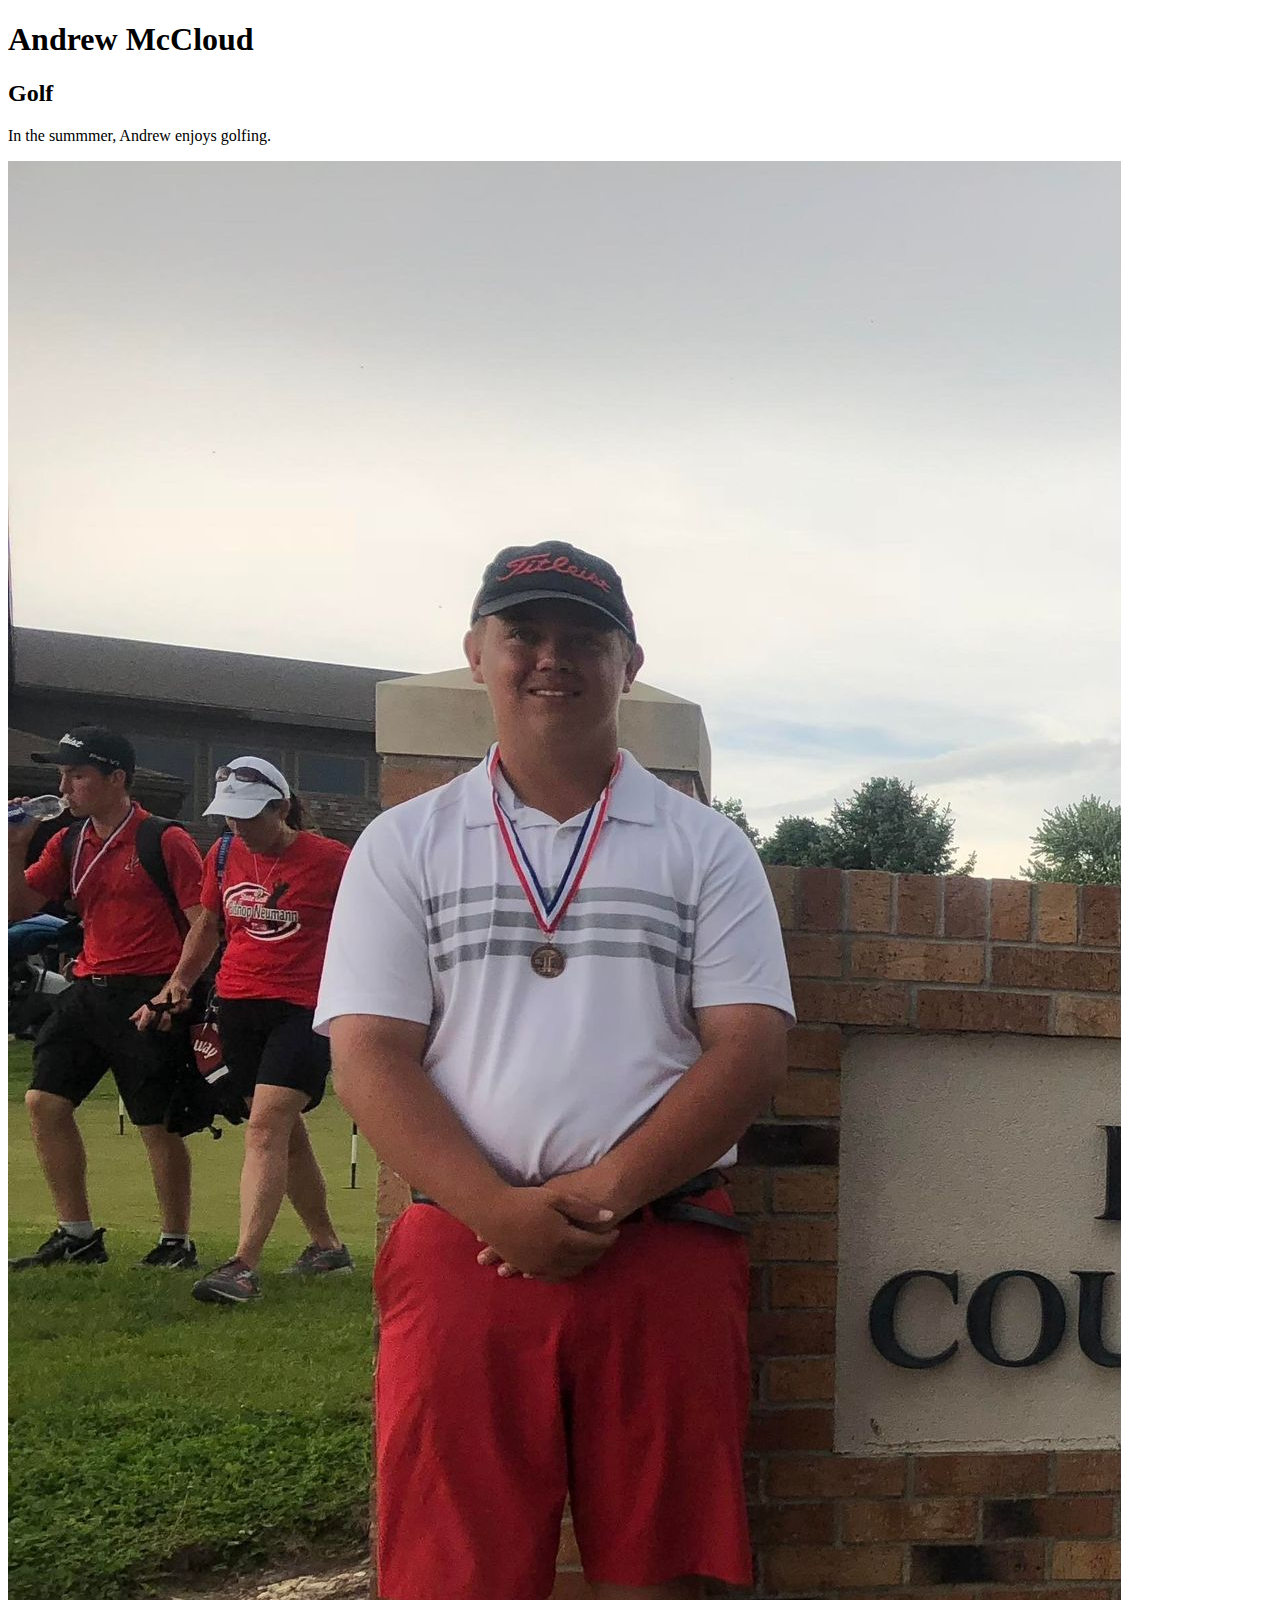
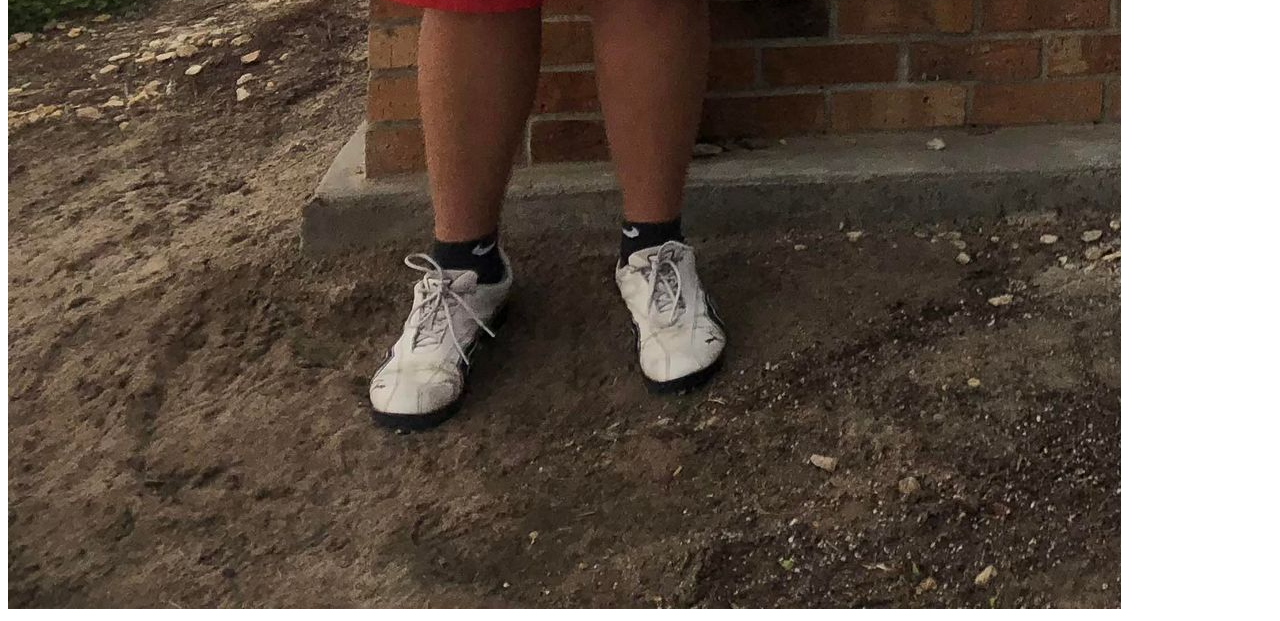
==== final/mccloud_final.html @ 2c0253d4 "Work on final project" ====
<!DOCTYPE html>

<html lang="en-us">

    <head>

        <title>Andrew McCloud</title>

    </head>

    <body>

        <h1>Andrew McCloud</h1>

        <div id="hobbies">

            <div class="card">

                <div class="card-content">

                    <div class="column">

                        <h2>Golf</h2>

                        <p>In the summmer, Andrew enjoys golfing.</p>

                        <img src="images/andrew_golf.jpg" alt="Andrew Golf">

                    </div>

                </div>

            </div>

        </div>

    </body>

</html>
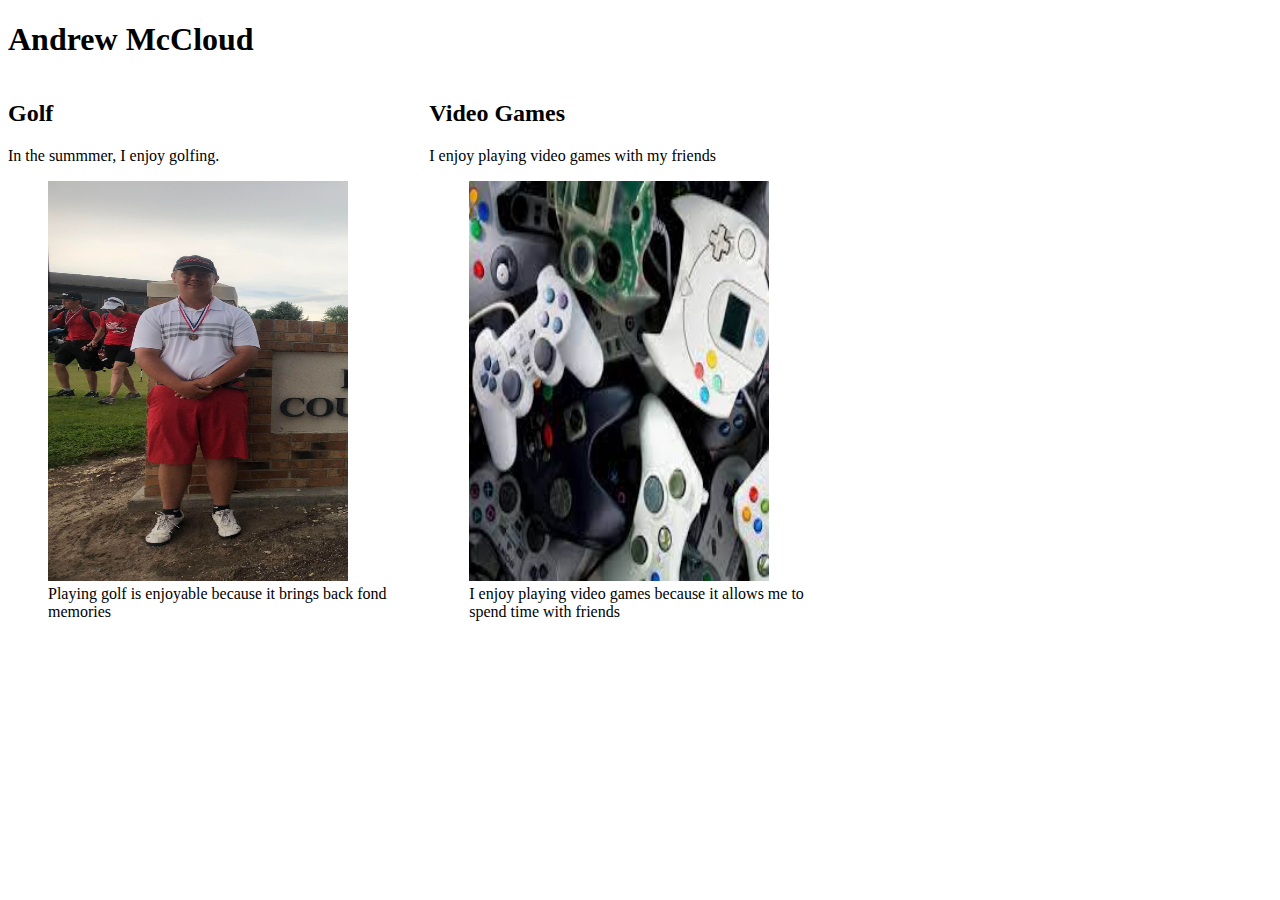
==== commit bef924ae: "Update final" ====
--- a/final/mccloud_final.html
+++ b/final/mccloud_final.html
@@ -3,6 +3,8 @@
 <html lang="en-us">
 
     <head>
+
+        <link rel="stylesheet" href="mccloud_final.css" type="text/css">
 
         <title>Andrew McCloud</title>
 
@@ -22,9 +24,31 @@
 
                         <h2>Golf</h2>
 
-                        <p>In the summmer, Andrew enjoys golfing.</p>
+                        <p>In the summmer, I enjoy golfing.</p>
 
-                        <img src="images/andrew_golf.jpg" alt="Andrew Golf">
+                        <figure>
+
+                            <img src="images/andrew_golf.jpg" alt="Andrew Golf">
+
+                            <figcaption>Playing golf is enjoyable because it brings back fond memories</figcaption>
+
+                        </figure>
+
+                    </div>
+
+                    <div class="column">
+
+                        <h2>Video Games</h2>
+
+                        <p>I enjoy playing video games with my friends</p>
+
+                        <figure>
+
+                            <img src="images/mccloud_vg.jpg" alt="Video Games">
+
+                            <figcaption>I enjoy playing video games because it allows me to spend time with friends</figcaption>
+
+                        </figure>
 
                     </div>
 
--- a/final/mccloud_final.css
+++ b/final/mccloud_final.css
@@ -0,0 +1,22 @@
+img {
+
+    width: 300px;
+    height: 400px;
+
+}
+
+.column{
+
+    float: left;
+    width: 33.33%;
+
+}
+
+.hobbies:after{
+
+    content: "";
+    display: table;
+    clear: both;
+
+}
+
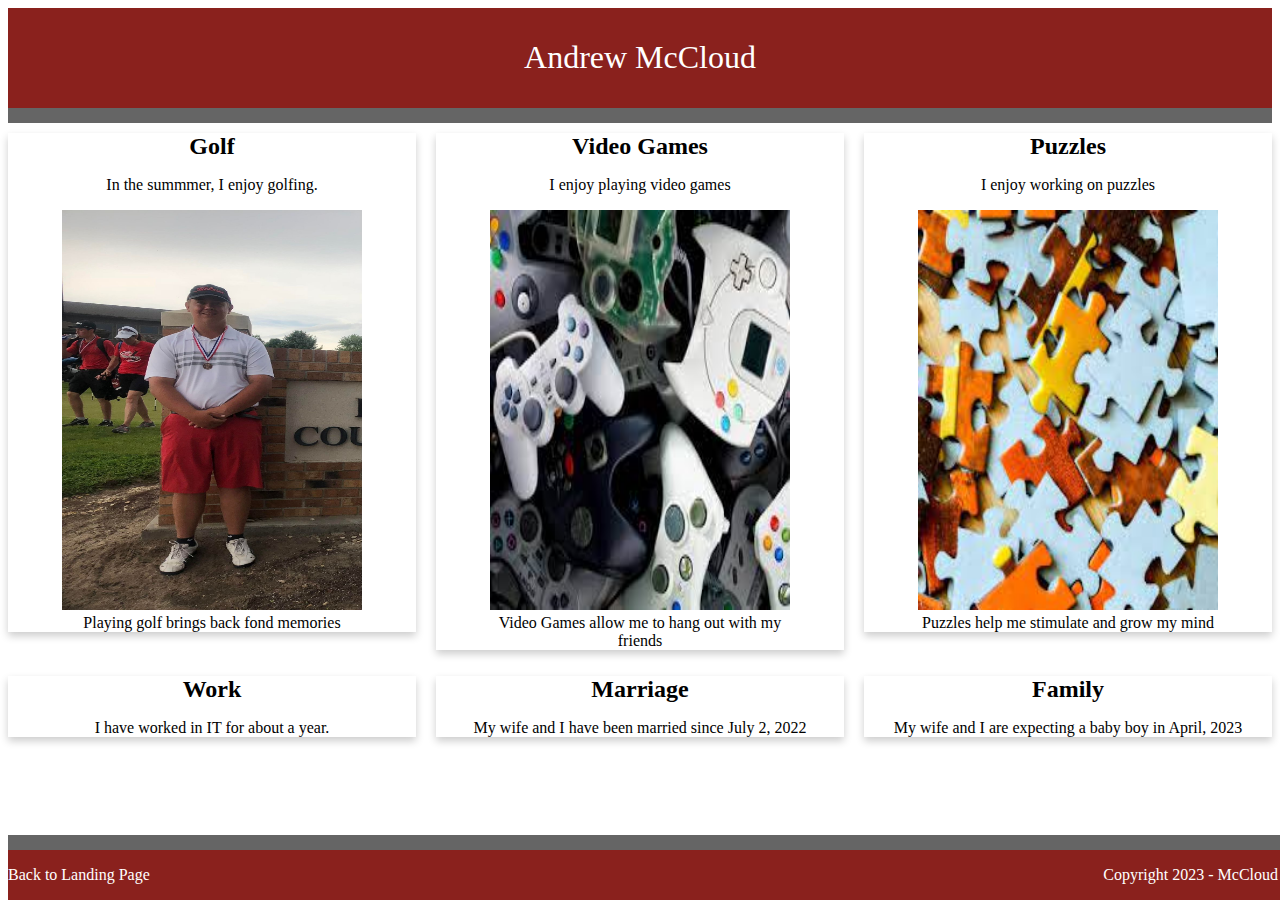
==== commit bedf1f07: "Update final Project" ====
--- a/final/mccloud_final.html
+++ b/final/mccloud_final.html
@@ -12,17 +12,21 @@
 
     <body>
 
-        <h1>Andrew McCloud</h1>
+        <header>
+
+            <h1>Andrew McCloud</h1>
+            
+        </header>
 
         <div id="hobbies">
 
-            <div class="card">
+            <div class="column">
 
-                <div class="card-content">
+                <div class="card">
 
-                    <div class="column">
+                    <div class="card-content">
 
-                        <h2>Golf</h2>
+                        <div class="card-title">Golf</div>
 
                         <p>In the summmer, I enjoy golfing.</p>
 
@@ -30,23 +34,55 @@
 
                             <img src="images/andrew_golf.jpg" alt="Andrew Golf">
 
-                            <figcaption>Playing golf is enjoyable because it brings back fond memories</figcaption>
+                            <figcaption>Playing golf brings back fond memories</figcaption>
 
                         </figure>
 
                     </div>
 
-                    <div class="column">
+                </div>
 
-                        <h2>Video Games</h2>
+            </div>
 
-                        <p>I enjoy playing video games with my friends</p>
+            <div class="column">
+
+                <div class="card">
+
+                    <div class="card-content">
+
+                        <div class="card-title">Video Games</div>
+
+                        <p>I enjoy playing video games</p>
 
                         <figure>
 
                             <img src="images/mccloud_vg.jpg" alt="Video Games">
 
-                            <figcaption>I enjoy playing video games because it allows me to spend time with friends</figcaption>
+                            <figcaption>Video Games allow me to hang out with my friends</figcaption>
+
+                        </figure>
+
+                    </div>
+
+                </div>
+
+            </div>
+
+            <div class="column">
+
+                <div class="card">
+
+                    <div class="card-content">
+
+                        <div class="card-title">Puzzles</div>
+
+                        <p>I enjoy working on puzzles</p>
+
+                        <figure>
+
+                            <img src="images/andrew_puzzles.jpg" alt="Puzzles">
+
+                            <figcaption>Puzzles help me stimulate and grow my mind</figcaption>
 
                         </figure>
 
@@ -58,6 +94,76 @@
 
         </div>
 
+        <div id="experience">
+
+            <div class="column">
+
+                <div class="card">
+
+                    <div class="card-content">
+
+                        <div class="card-title">Work</div>
+
+                        <p>I have worked in IT for about a year.</p>
+
+                    </div>
+
+                </div>
+
+            </div>
+
+            <div class="column">
+
+                <div class="card">
+
+                    <div class="card-content">
+
+                        <div class="card-title">Marriage</div>
+
+                        <p>My wife and I have been married since July 2, 2022</p>
+
+                    </div>
+
+                </div>
+
+            </div>
+
+            <div class="column">
+
+                <div class="card">
+
+                    <div class="card-content">
+
+                        <div class="card-title">Family</div>
+
+                        <p>My wife and I are expecting a baby boy in April, 2023</p>
+
+                    </div>
+
+                </div>
+
+            </div>
+
+        </div>
+
+        <br>
+        <br>
+        <br>
+        <br>
+
+        <div id="contact">
+
+
+
+        </div>
+
+        <footer>
+
+            <p class="text">Copyright 2023 - McCloud</p>
+            <p class="link"><a href="../index.html">Back to Landing Page</a></p>
+
+        </footer>
+
     </body>
 
 </html>--- a/final/mccloud_final.css
+++ b/final/mccloud_final.css
@@ -1,3 +1,45 @@
+
+footer{
+
+    bottom: 0;
+    background-color: #8a211d;
+    border-top: solid 15px #656565;
+    position: fixed;
+    width: 100%;
+}
+
+footer a{
+
+    color: white;
+    text-decoration: none;
+
+}
+
+footer p{
+
+    color: white;
+    float: right;
+    font-weight: 400;
+    padding-right: 10px;
+
+}
+
+header{
+
+    background-color: #8a211d;
+    border-bottom: solid 15px #656565;
+    color: white;
+    padding: 10px;
+    text-align: center;
+
+}
+
+h1{
+
+    font-weight: 400;
+
+}
+
 img {
 
     width: 300px;
@@ -5,18 +47,54 @@
 
 }
 
-.column{
+.card{
 
-    float: left;
-    width: 33.33%;
+    box-shadow: 0 4px 8px 0 rgba(0, 0, 0, 0.2);
+    margin-top: 10px;
+    transition: 0.3s;
+    width: 100%;
 
 }
 
-.hobbies:after{
+.card:hover{
 
-    content: "";
-    display: table;
-    clear: both;
+    box-shadow: 0 16px 32px 0 rgba(0, 0, 0, 0.2);
 
 }
 
+.card-title{
+
+    font-size: 24px;
+    font-weight: bold;
+
+}
+
+.column{
+
+    flex: 50%;
+
+}
+
+.link{
+
+    float: left;
+
+}
+
+#hobbies{
+
+    column-gap: 20px;
+    display: flex;
+    text-align: center;
+
+}
+
+#experience{
+
+    column-gap: 20px;
+    display: flex;
+    text-align: center;
+
+}
+
+
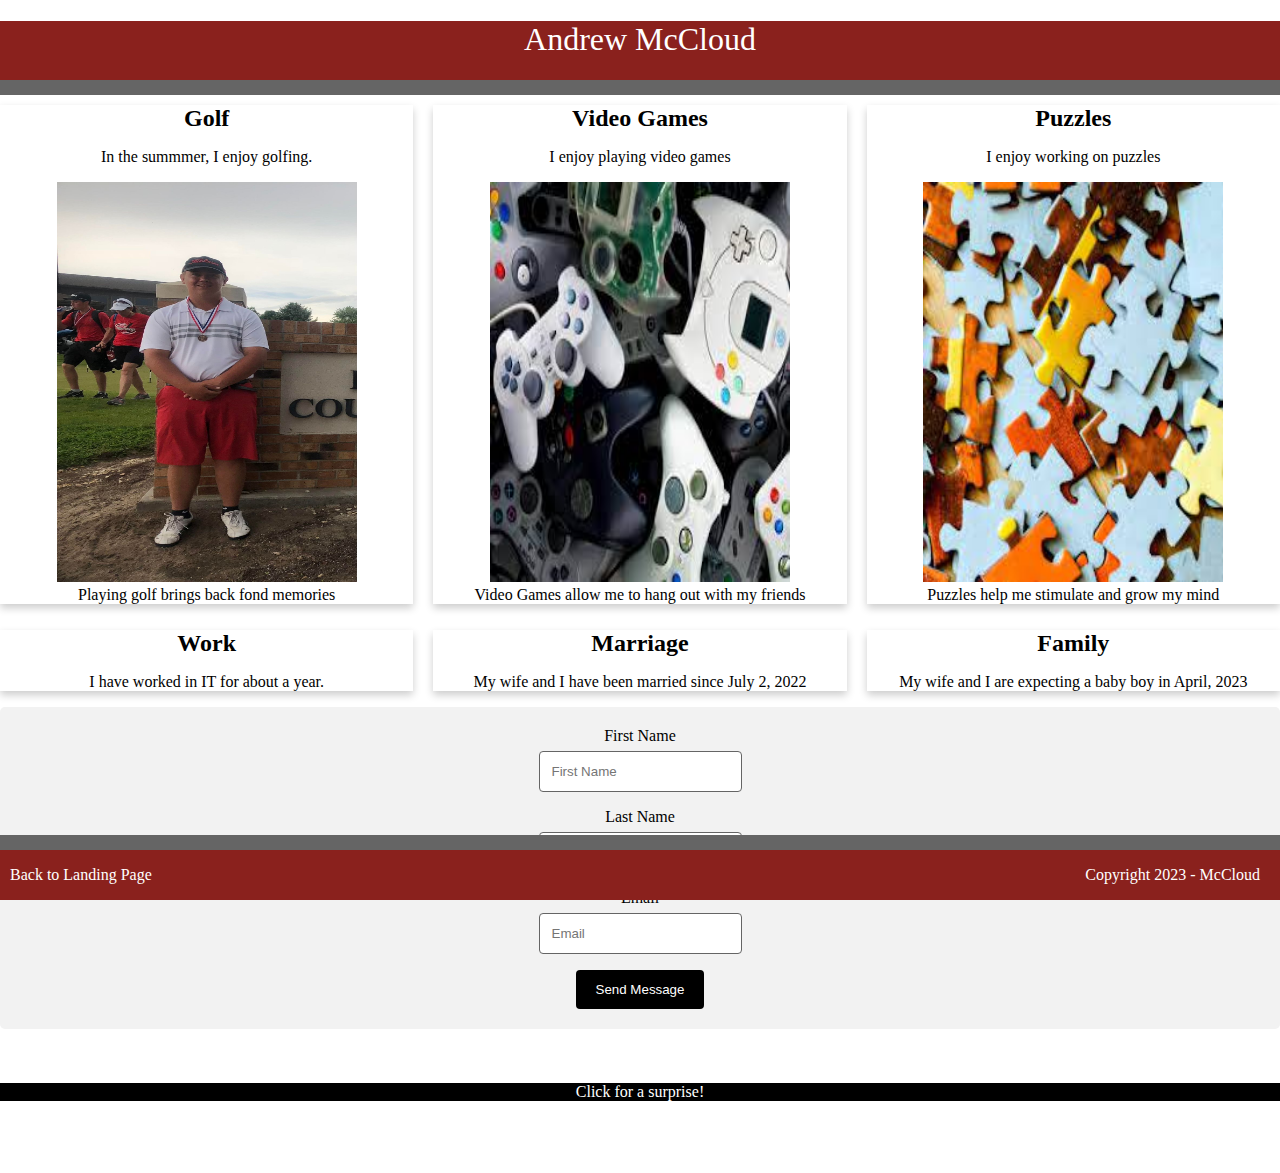
==== commit 6c1d46a6: "Update module 12 assignment" ====
--- a/final/mccloud_final.html
+++ b/final/mccloud_final.html
@@ -146,16 +146,39 @@
 
         </div>
 
+        <div class="contact">
+
+            <form action="action_page.php">
+
+                <label for="fname">First Name</label>
+                <input type="text" id="fname" name="firstname" placeholder="First Name">
+
+                <label for="lname">Last Name</label>
+                <input type="text" id="lname" name="lastname" placeholder="Last Name">
+
+                <label for="email">Email</label>
+                <input type="text" id="email" name="email" placeholder="Email">
+
+                <input type="submit" value="Send Message">
+
+            </form>
+
+        </div>
+
+        <br>
+        <br>
+        <br>
+
+        <div class="surprise">
+
+            <a href="https://www.youtube.com/watch?v=dQw4w9WgXcQ" target="_blank">Click for a surprise!</a>
+
+        </div>
+
         <br>
         <br>
         <br>
         <br>
-
-        <div id="contact">
-
-
-
-        </div>
 
         <footer>
 
--- a/final/mccloud_final.css
+++ b/final/mccloud_final.css
@@ -1,3 +1,8 @@
+body{
+
+    margin: 0px;
+
+}
 
 footer{
 
@@ -20,7 +25,7 @@
     color: white;
     float: right;
     font-weight: 400;
-    padding-right: 10px;
+    padding-right: 20px;
 
 }
 
@@ -29,8 +34,8 @@
     background-color: #8a211d;
     border-bottom: solid 15px #656565;
     color: white;
-    padding: 10px;
     text-align: center;
+    width: 100%;
 
 }
 
@@ -58,7 +63,7 @@
 
 .card:hover{
 
-    box-shadow: 0 16px 32px 0 rgba(0, 0, 0, 0.2);
+    box-shadow: 0 8px 16px 0 rgba(0, 0, 0, 0.2);
 
 }
 
@@ -75,9 +80,38 @@
 
 }
 
+.contact{
+
+    border-radius: 5px;
+    background-color: #f2f2f2;
+    display: flex;
+    justify-content: center;
+    padding: 20px;
+    text-align: center;
+
+}
+
 .link{
 
     float: left;
+    padding-left: 10px;
+
+}
+
+.surprise{
+
+    background-color: black;
+    color: white;
+    border-color: 2px solid #8a211d;
+    text-align: center;
+    text-decoration: none;
+
+}
+
+.surprise a{
+
+    color: white;
+    text-decoration: none;
 
 }
 
@@ -97,4 +131,35 @@
 
 }
 
+input[type=text], select, textarea{
 
+    padding: 12px;
+    border: 1px solid #656565;
+    border-radius: 4px;
+    box-sizing: border-box;
+    display: grid;
+    justify-content: center;
+    margin-top: 6px;
+    margin-bottom: 16px;
+    resize: vertical;
+
+}
+
+input[type=submit]{
+
+    background-color: black;
+    color: white;
+    padding: 12px 20px;
+    border: none;
+    border-radius: 4px;
+    cursor: pointer;
+
+}
+
+input[type=submit]:hover{
+
+    background-color: #8a211d;
+
+}
+
+
